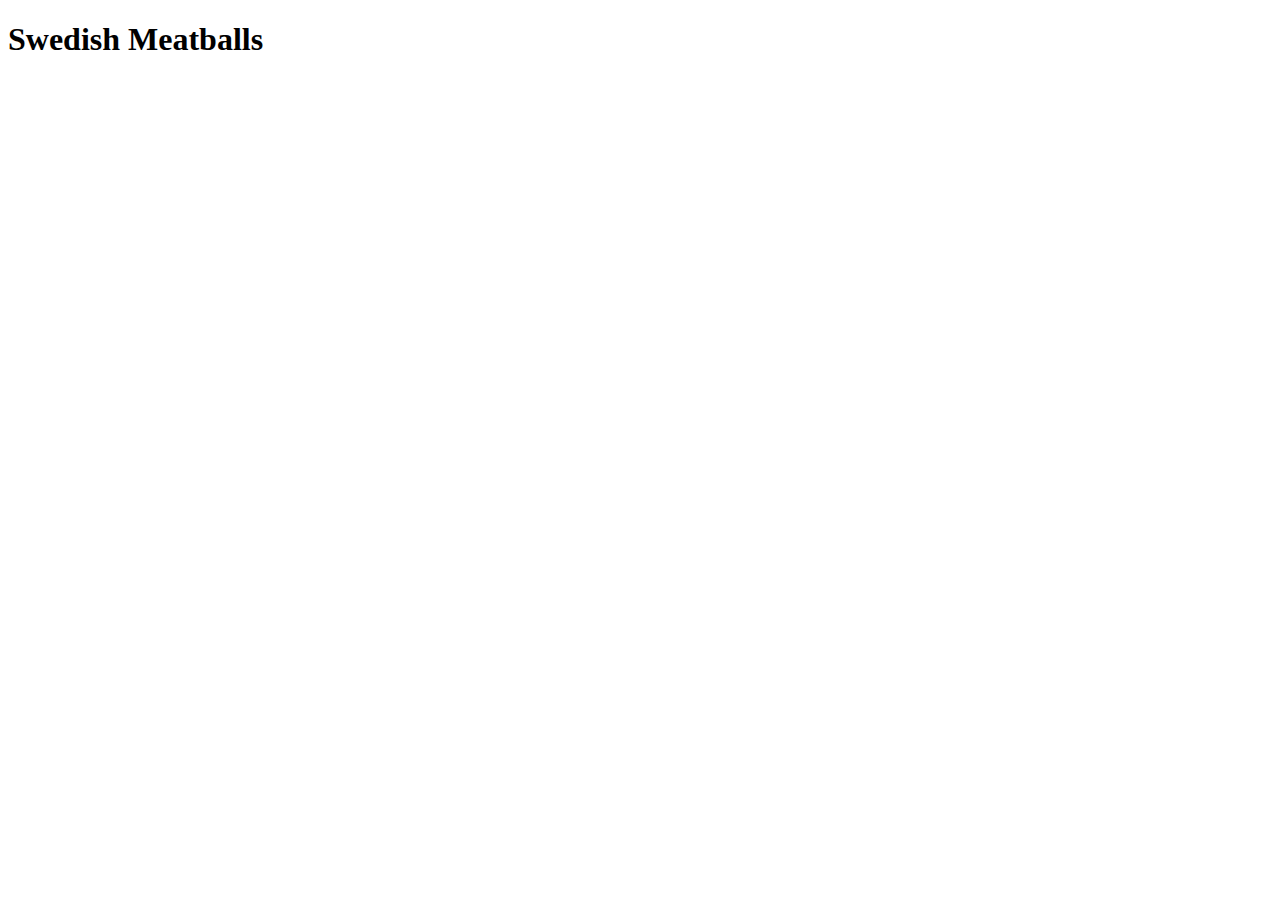
==== recipes/meatballs.html @ e0271912 "Recipe Page" ====
<!DOCTYPE html>
<html lang="en">
<head>
    <meta charset="UTF-8">
    <meta http-equiv="X-UA-Compatible" content="IE=edge">
    <meta name="viewport" content="width=device-width, initial-scale=1.0">
    <title>Meatballs</title>
</head>
<body>
    <h1>Swedish Meatballs</h1>
</body>
</html>
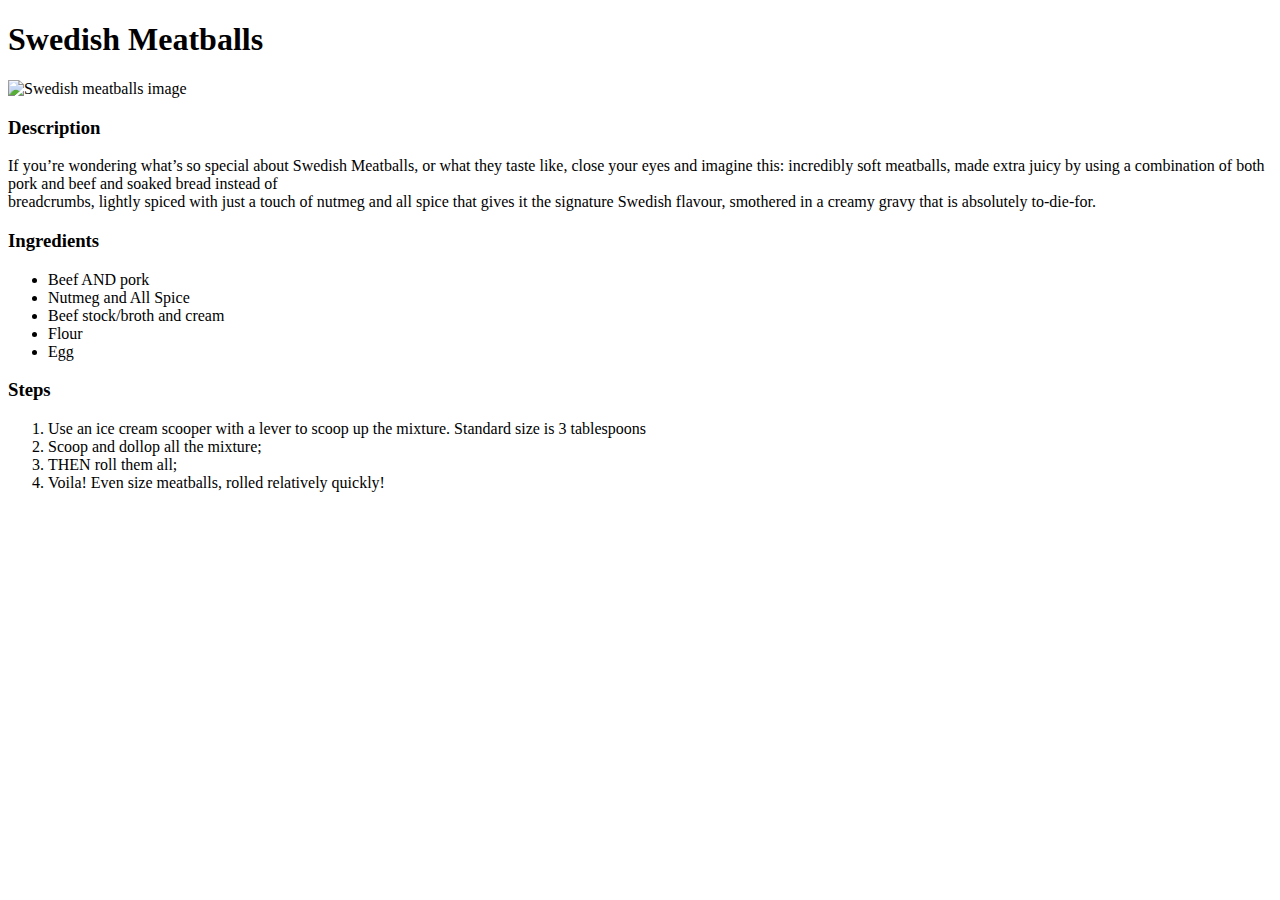
==== commit e2c73c7d: "Recipe page content" ====
--- a/recipes/meatballs.html
+++ b/recipes/meatballs.html
@@ -8,5 +8,29 @@
 </head>
 <body>
     <h1>Swedish Meatballs</h1>
+    <img src="https://static.onecms.io/wp-content/uploads/sites/9/2013/12/06/200911-xl-swedish-meatballs.jpg" alt="Swedish meatballs image" width="30%">
+    <h3>Description</h3>
+    <p> 
+        If you’re wondering what’s so special about Swedish Meatballs, or what they taste 
+        like, close your eyes and imagine this: incredibly soft meatballs, made extra juicy 
+        by using a combination of both pork and beef and soaked bread instead of <br> breadcrumbs, 
+        lightly spiced with just a touch of nutmeg and all spice that gives it the signature 
+        Swedish flavour, smothered in a creamy gravy that is absolutely to-die-for.
+    </p>
+    <h3>Ingredients</h3>
+    <ul>
+        <li>Beef AND pork</li>
+        <li>Nutmeg and All Spice</li>
+        <li>Beef stock/broth and cream</li>
+        <li>Flour</li>
+        <li>Egg</li>
+    </ul>
+    <h3>Steps</h3>
+    <ol>
+        <li>Use an ice cream scooper with a lever to scoop up the mixture. Standard size is 3 tablespoons</li>
+        <li>Scoop and dollop all the mixture;</li>
+        <li>THEN roll them all;</li>
+        <li>Voila! Even size meatballs, rolled relatively quickly!</li>
+    </ol>
 </body>
 </html>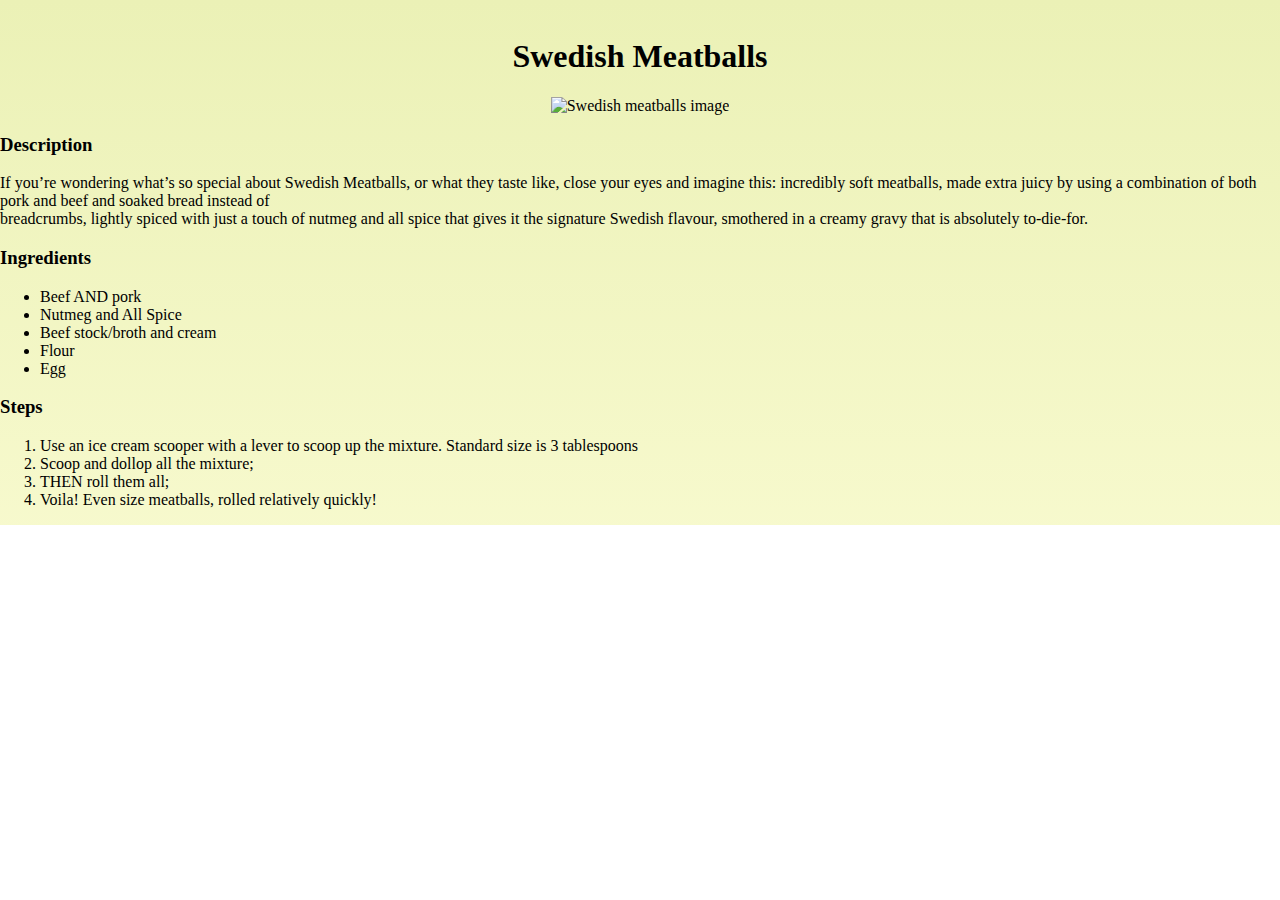
==== commit f2b94756: "Add css to recipe pages" ====
--- a/recipes/meatballs.html
+++ b/recipes/meatballs.html
@@ -4,11 +4,15 @@
     <meta charset="UTF-8">
     <meta http-equiv="X-UA-Compatible" content="IE=edge">
     <meta name="viewport" content="width=device-width, initial-scale=1.0">
+    <link rel="stylesheet" href="../styles.css">
     <title>Meatballs</title>
 </head>
 <body>
-    <h1>Swedish Meatballs</h1>
-    <img src="https://static.onecms.io/wp-content/uploads/sites/9/2013/12/06/200911-xl-swedish-meatballs.jpg" alt="Swedish meatballs image" width="30%">
+    <div class="incolor">
+    <div class="madhe">
+        <h1>Swedish Meatballs</h1>
+        <img class="Fpic" src="https://static.onecms.io/wp-content/uploads/sites/9/2013/12/06/200911-xl-swedish-meatballs.jpg" alt="Swedish meatballs image" width="30%">
+    </div>
     <h3>Description</h3>
     <p> 
         If you’re wondering what’s so special about Swedish Meatballs, or what they taste 
@@ -32,5 +36,6 @@
         <li>THEN roll them all;</li>
         <li>Voila! Even size meatballs, rolled relatively quickly!</li>
     </ol>
+    </div>
 </body>
 </html>--- a/styles.css
+++ b/styles.css
@@ -0,0 +1,48 @@
+body{
+  margin: 0px 0px 0px;
+  font-family:Georgia, 'Times New Roman', Times, serif
+}
+
+h1{
+    margin-top: 3%;
+}
+
+h4{
+    color: white;
+}
+
+.mid{
+    text-align: center;
+    background-image: linear-gradient(to TOP,#0a0a0a,#334007);
+    height: 100%;
+    width: 100%;
+    position: absolute;
+    background-repeat: no-repeat; 
+    background-attachment:fixed;
+    color: white;
+    
+}
+
+.mid .under{
+    margin-top: 10%;
+}
+
+/* pages edit karne ka time */
+
+.Fpic{
+    height: 400px;
+    width: 400px;
+}
+
+.madhe{
+    text-align: center;
+}
+
+.incolor{
+    background-image: linear-gradient(to TOP,#ffffd1bd,#EBF1B6);
+    height: auto;
+    width: 100%;
+    position: absolute;
+    background-repeat: no-repeat; 
+    background-attachment:fixed;
+}